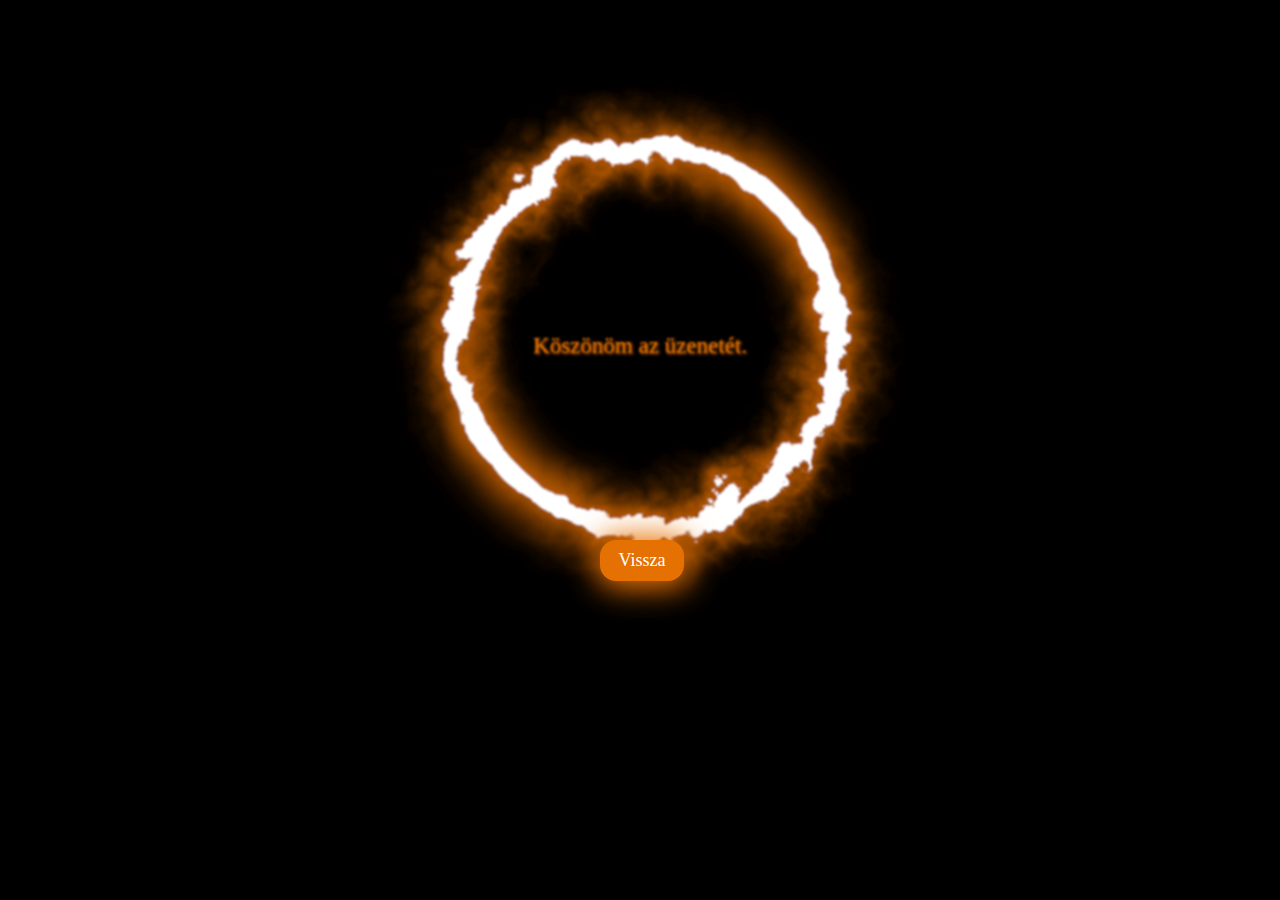
==== next.html @ 3c8e6aed "másik oldal+szin a skilleknél" ====
<!DOCTYPE html>
<html lang="en">
<head>
    <meta charset="UTF-8">
    <meta http-equiv="X-UA-Compatible" content="IE=edge">
    <meta name="viewport" content="width=device-width, initial-scale=1.0">
    <title>Thanks</title>
    <link rel="stylesheet" href="css/stylekoszi.css">
    <link rel="icon" type="image/ico" href="images/favicon_3.ico" />
    <link rel="stylesheet" href="css/styleop.css">

</head>
<body>
    <a href="index.html">Vissza</a>
    <div class="abs">
        <div class="tuz">
            <p>Köszönöm az üzenetét.</p>

        </div>

    </div>
    <div class="tuz">
        <div class="circle">
        </div>
    
        <svg>
            <filter id="wavy">
                <feTurbulence x="0" y="0" baseFrequency="0.009" numOctaves="5" seed="2">
                    <animate attributeName="baseFrequency" dur="60s" values="0.02;0.005;0.02" repeatCount="indefinite">
                </feTurbulence>
                <feDisplacementMap in="SourceGraphic" scale="30">
    
                </feDisplacementMap>
            </filter>
        </svg>
    </div>

    <section class="animation">
        <div class="night">
            <div class="star">
                <div class="elso"></div>
                <div class="masodik"></div>
                <div class="harmadik"></div>
                <div class="negyedik"></div>
            </div>
            <div class="star star-2">
                <div class="elso"></div>
                <div class="masodik"></div>
                <div class="harmadik"></div>
                <div class="negyedik"></div>
            </div>
            <div class="star star-3">
                <div class="elso"></div>
                <div class="masodik"></div>
                <div class="harmadik"></div>
                <div class="negyedik"></div>
            </div>
            <div class="star star-4">
                <div class="elso"></div>
                <div class="masodik"></div>
                <div class="harmadik"></div>
                <div class="negyedik"></div>
            </div>
            <div class="star star-5">
                <div class="elso"></div>
                <div class="masodik"></div>
                <div class="harmadik"></div>
                <div class="negyedik"></div>
            </div>
            <div class="star star-6">
                <div class="elso"></div>
                <div class="masodik"></div>
                <div class="harmadik"></div>
                <div class="negyedik"></div>
            </div>
            <div class="star star-7">
                <div class="elso"></div>
                <div class="masodik"></div>
                <div class="harmadik"></div>
                <div class="negyedik"></div>
            </div>
        </div>
</section>

</body>
</html>
---- css/stylekoszi.css ----
:root {
    --szin1: #e67103;
    --szin2: #ffffff; 
    --szin3: #000000; 
    --szin4:#888;
    --szin5:#555;
} 

*{
    margin:0;
    padding: 0;
    box-sizing: border-box;
    text-decoration: none;
}
p{

    color:var(--szin1);
    font-size: 23px;
    font-weight: 500;
    font-family: 'Lobster', cursive;
    transform:translateY(calc(-13vh + 13px));
    filter: blur(1px);
    text-shadow: 1px 1px 3px var(--szin1);
}
body a{
    position:absolute;
    top:60vh;
    left:calc(50% - 40px);
    display: inline-block;
    background: var(--szin1);
    color: var(--szin2);
    height: 41px;
    width: 84px;;
    text-align: center;
    font-size: 18px;
    font-weight: 500;
    padding: 8px 16px;
    border-radius: 16px;
    border: 2px solid var(--szin1);
    box-shadow: 2px 2px 30px 6px var(--szin1);
    transition: all 0.5s ease;
    cursor:pointer;
    z-index: 999;
}

a:hover{
    color: var(--szin1);
    background: none;
}

body{
    min-height: 100vh;
    background: var(--szin3);
}
.abs{
    top:0;
    left:0;
    position: absolute;
    height:100vh;
    width:100%
}
.tuz{
    min-height: 100vh;
    display:flex;
    justify-content: center;
    align-items: center;

}
.circle{
    position:relative;
    top:-13vh;
    width:600px;
    height:600px;
    filter:url(#wavy) blur(1px);
}
.circle:before{
    content:'';
    position:absolute;
    top: 100px;
    left: 100px;
    right: 100px;
    bottom: 100px;
    border: 20px solid var(--szin2);
    border-radius: 50%;
    box-shadow: 0 0 50px var(--szin1),
          inset 0 0 50px var(--szin1);
    animation: animate 5s linear infinite;
}
.circle:after{
    content:'';
    position:absolute;
    top: 100px;
    left: 100px;
    right: 100px;
    bottom: 100px;
    border: 20px solid var(--szin2);
    border-radius: 50%;
    box-shadow: 0 0 50px var(--szin1),
          inset 0 0 50px var(--szin1);
}
@keyframes animate 
{
    0%{
        box-shadow: 0 0 50px var(--szin1),
                inset 0 0 50px var(--szin1);
    }
    20%{
        box-shadow: 0 0 60px var(--szin1),
                inset 0 0 60px var(--szin1);
    }
    40%{
        box-shadow: 0 0 40px var(--szin1),
                inset 0 0 40px var(--szin1);
    }
    60%{
        box-shadow: 0 0 80px var(--szin1),
                inset 0 0 80px var(--szin1);
    }
    80%{
        box-shadow: 0 0 100px var(--szin1),
                inset 0 0 100px var(--szin1);
    }    
    100%{
        box-shadow: 0 0 50px var(--szin1),
                inset 0 0 50px var(--szin1);
    }
    
    
}
svg{
    width: 0;
    height:0;
}
---- css/styleop.css ----
*{
    margin:0;
    padding:0;
    box-sizing: border-box;
    text-decoration: none;
}


/* --------pozició+delay--------------------------------------------------------------------------------------*/
.star{
position:relative;
top:20%;
left:calc(100% - 120px);
z-index: 1;
}

.star-2{
top:15%;
left:calc(100% - 185px);
}
.star-2 .elso, .star-2 .masodik, .star-2 .harmadik, .star-2 .negyedik{
animation-delay: 0.6s ;
}

.star-3{
top:12%;
left:calc(100% - 263px);
}
.star-3 .elso, .star-3 .masodik, .star-3 .harmadik, .star-3 .negyedik{
animation-delay: 2.4s ;
}
.star-4{
    top:13.5%;
    left:calc(100% - 345px);
}
    .star-4 .elso, .star-4 .masodik, .star-4 .harmadik, .star-4 .negyedik{
    animation-delay: 1.2s ;
}
.star-5{
    top:10%;
    left:calc(100% - 363px);
}
.star-5 .elso, .star-5 .masodik, .star-5 .harmadik, .star-5 .negyedik{
animation-delay: 0.8s ;
}

.star-6{
    top:18.5%;
    left:calc(100% - 391px);
    }
    .star-6 .elso, .star-6 .masodik, .star-6 .harmadik, .star-6 .negyedik{
    animation-delay: 0.5s ;
}

.star-7{
    top:14%;
    left:calc(100% - 431px);
}
.star-7 .elso, .star-7 .masodik, .star-7 .harmadik, .star-7 .negyedik{
animation-delay: 2s ;
}

@media (max-width:500px) {
.star{
left:calc(100% - 70px);
}   

.star-2{
left:calc(100% - 135px);
}

.star-3{
left:calc(100% - 213px);
}

.star-4{
left:calc(100% - 295px);
}

.star-5{
left:calc(100% - 313px);
}

.star-6{
left:calc(100% - 341px);
}

        
.star-7{
left:calc(100% - 381px);
}

}
@media (max-width:425px) {
    .star{
    left:90%;
    }   
    
    .star-2{
    left:74%;
    }
    
    .star-3{
    left:57%;
    }
    
    .star-4{
    left:36%;
    }
    
    .star-5{
    left:28%;
    }
    
    .star-6{
    left:22%;
    }
    
            
    .star-7{
    left:10%;
    }
    
    }



/* ------csillagoklogika-------------------------------------------------------------------------------------------*/
.animation{
    position: absolute;
    left:0;
    top:0;
    height:100vh;
    width:100%;
    padding:0;
}

.night{
    display:block;
    margin:auto;
    height:100%;
    width:100%;
    overflow: hidden;
    max-width: 1300px;
}
.elso, .masodik, .harmadik, .negyedik{
    position: absolute;
   /* background: linear-gradient(-45deg,rgba(0,0,255,0),#5F91FF,rgba(0,0,255,0));*/
    border-radius: 100%;
    background: linear-gradient(-45deg,rgba(255, 208, 0, 0),#ffda5f,rgba(255, 208, 0, 0));
}

.elso{                      
    animation:shining 3s linear infinite alternate;

}
.masodik{
    animation:shining3 3s linear infinite alternate;

}

.harmadik{
    animation:shining2 3s linear infinite alternate;
}
.negyedik{
    animation:shining4 3s linear infinite alternate;

}

@keyframes shining{
    0%{
        transform: translateX(calc((-6px /2))) translateY(calc((-2px /2))) rotateZ(45deg);

        width:6px;
        height:2px;
    }
    100%{
        transform: translateX(calc((-25px /2))) translateY(calc((-3px /2))) rotateZ(45deg);
        height: 3px;
        width:25px;
    }

}

@keyframes shining3{
    0%{
        transform: translateX(calc((-6px /2))) translateY(calc((-2px /2))) rotateZ(-45deg);

        width:6px;
        height:2px;
    }
    100%{
        transform: translateX(calc((-25px /2))) translateY(calc((-3px /2))) rotateZ(-45deg);
        height: 3px;
        width:25px;
    }

}

@keyframes shining2{
    0%{
        transform: translateX(calc((-6px /2))) translateY(calc((-2px /2))) rotateZ(90deg);

        width:6px;
        height:2px;
    }
    100%{
        transform: translateX(calc((-15px /2))) translateY(calc((-2px /2))) rotateZ(90deg);
        height: 2px;
        width:15px;
    }

}
@keyframes shining4{
    0%{
        transform: translateX(calc((-6px /2))) translateY(calc((-2px /2))) rotateZ(180deg);

        width:6px;
        height:2px;
    }
    100%{
        transform: translateX(calc((-15px /2))) translateY(calc((-2px /2))) rotateZ(180deg);
        height: 2px;
        width:15px;
    }

}
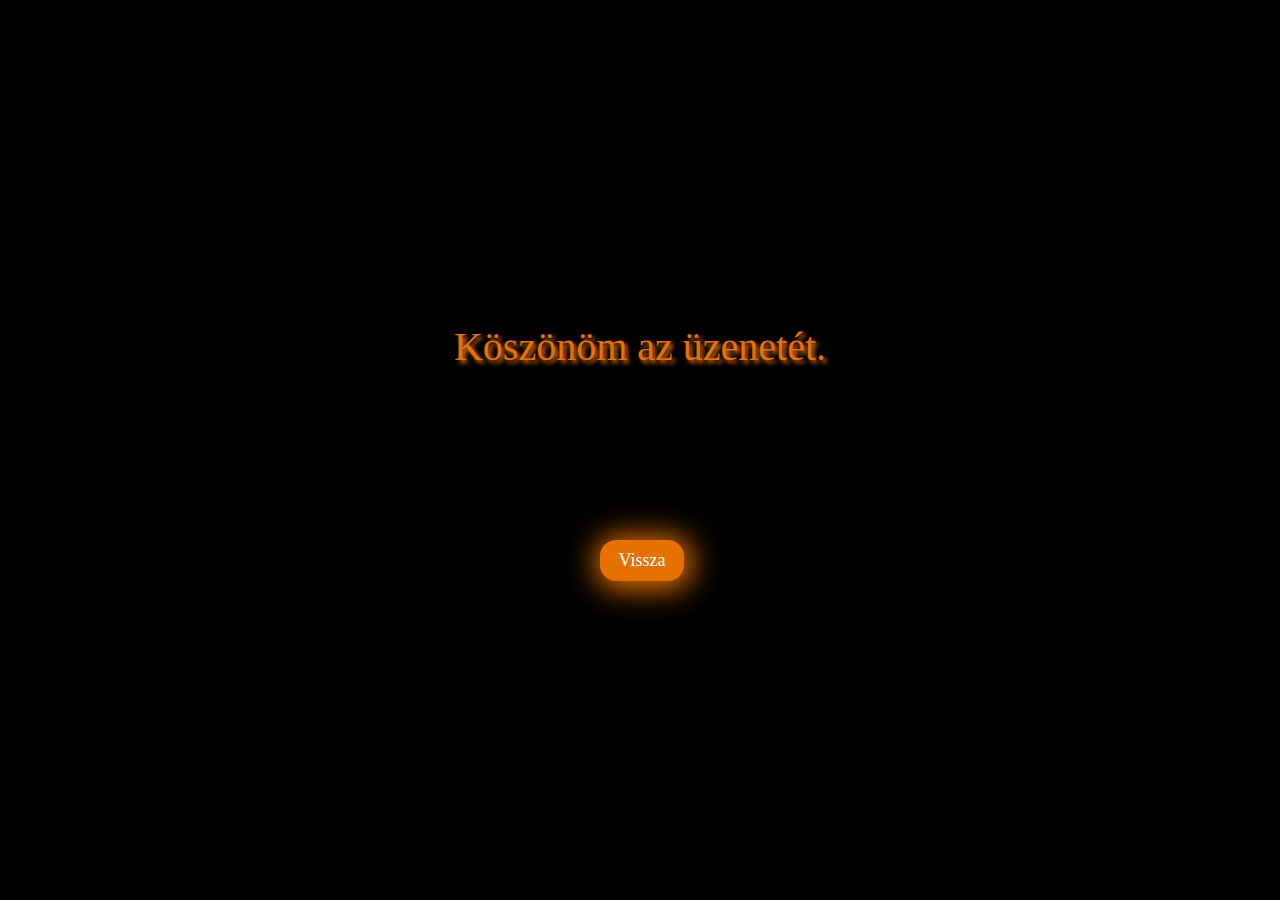
==== commit 3b811ff2: "köszönőlap update, ronda volt  kör kiszedve" ====
--- a/next.html
+++ b/next.html
@@ -19,10 +19,11 @@
         </div>
 
     </div>
+<!--
     <div class="tuz">
         <div class="circle">
         </div>
-    
+
         <svg>
             <filter id="wavy">
                 <feTurbulence x="0" y="0" baseFrequency="0.009" numOctaves="5" seed="2">
@@ -34,7 +35,7 @@
             </filter>
         </svg>
     </div>
-
+-->
     <section class="animation">
         <div class="night">
             <div class="star">
--- a/css/stylekoszi.css
+++ b/css/stylekoszi.css
@@ -15,12 +15,11 @@
 p{
 
     color:var(--szin1);
-    font-size: 23px;
+    font-size: 40px;
     font-weight: 500;
     font-family: 'Lobster', cursive;
     transform:translateY(calc(-13vh + 13px));
-    filter: blur(1px);
-    text-shadow: 1px 1px 3px var(--szin1);
+    text-shadow: 3px 3px 4px var(--szin1);
 }
 body a{
     position:absolute;
@@ -73,6 +72,60 @@
     height:600px;
     filter:url(#wavy) blur(1px);
 }
+
+@media (max-width: 600px){
+    body .tuz .circle:before{
+        top: calc(370px - 50vw);
+        left: 70px;
+        right: 70px;
+        bottom: calc(370px - 50vw);
+        border: 15px solid var(--szin2);
+
+    }
+    body .tuz .circle:after{
+        border: 15px solid var(--szin2);
+
+        top: calc(370px - 50vw);
+        left: 70px;
+        right: 70px;
+        bottom: calc(370px - 50vw);
+    }
+
+}
+
+@media (max-width: 500px){
+    body .abs .tuz p{
+        font-size: 27px;
+    }
+}
+@media (max-width: 470px){
+
+
+    body .tuz .circle:before{
+        top: calc(320px - 50vw);
+        left: 20px;
+        right: 20px;
+        bottom: calc(320px - 50vw);
+        border: 10px solid var(--szin2);
+
+    }
+    body .tuz .circle:after{
+        border: 10px solid var(--szin2);
+
+        top: calc(320px - 50vw);
+        left: 20px;
+        right: 20px;
+        bottom: calc(320px - 50vw);
+    }
+
+}
+@media (max-width: 336px){
+    body .abs .tuz p{
+        font-size: 22px;
+    }
+}
+
+
 .circle:before{
     content:'';
     position:absolute;
@@ -131,3 +184,17 @@
     width: 0;
     height:0;
 }
+
+::-webkit-scrollbar {
+    width: 10px;
+}
+::-webkit-scrollbar-track {
+    background: var(--szin2);
+}
+::-webkit-scrollbar-thumb {
+    background: var(--szin1);
+}
+
+::-webkit-scrollbar-thumb:hover {
+    background: var(--szin5);
+}